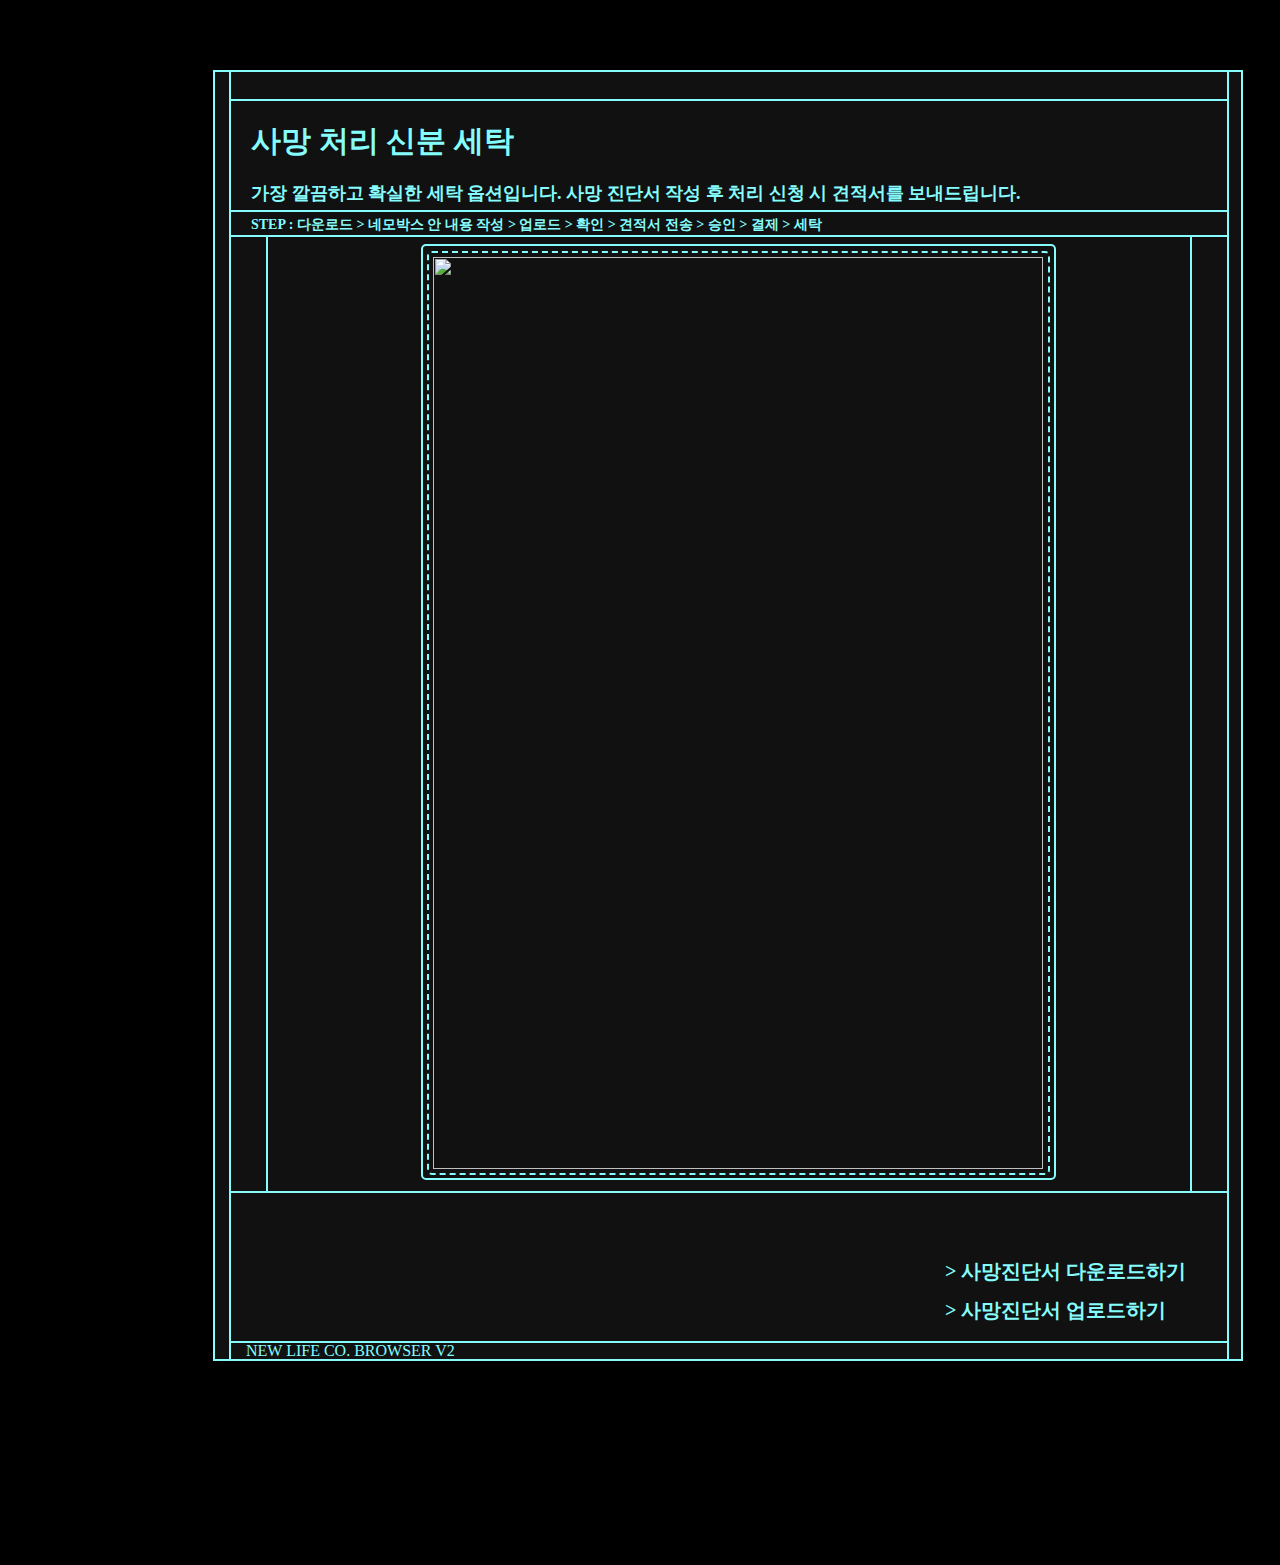
==== a.html @ 75939418 "Add files via upload" ====
<!DOCTYPE html>
<html>
<head>
	<link rel="preconnect" href="https://fonts.googleapis.com">
	<link rel="preconnect" href="https://fonts.gstatic.com" crossorigin>
	<link href="https://fonts.googleapis.com/css2?family=Chathura:wght@700&display=swap" rel="stylesheet">
	<meta charset="utf-8">
	<meta name="viewport" content="width=device-width, initial-scale=1">
	<title>뉴 - 라이프 신분 세탁</title>
	<link rel="stylesheet" href="a.css">
</head>
<body>
	<video autoplay muted loop plays-inline class="bg">
		<source src="bg.mp4" type="video/mp4">
	</video>
	<div class="box">
		<div class="boxinbox">
			<div class="wrapper">
				<img src="min.png" style="margin-right: 2px;">
				<img src="max.png" style="margin-right: 2px;">
				<img src="close.png">
			</div>
			<header>
				<h1>사망 처리 신분 세탁</h1>
				<h2>가장 깔끔하고 확실한 세탁 옵션입니다. 사망 진단서 작성 후 처리 신청 시 견적서를 보내드립니다.</h2>
			</header>
			<section class="step">
				<div>
					<h3>STEP : 다운로드 > 네모박스 안 내용 작성 > 업로드 > 확인 > 견적서 전송 > 승인 > 결제 > 세탁</h3>
				</div>
			</section>
			<section class="doc">
				<div class="docbox">
					<div class="docboxinbox">
						<div><img src="doca.jpg"></div>
					</div>
				</div>
			</section>
			<section class="buttons">
				<div class="txt">
					<h4>> 사망진단서 다운로드하기</h4>
					<h4>> 사망진단서 업로드하기</h4>
				</div>
			</section>
			<section class="minifooter">
				<p>NEW LIFE CO. BROWSER V2</p>
			</section>
		</div>
	</div>
</body>
</html>
---- a.css ----
@font-face {
  font-family: 'DungGeunMo', 'D2Coding';
  src: url('https://cdn.jsdelivr.net/gh/projectnoonnu/noonfonts_six@1.2/DungGeunMo.woff') format('woff') url('https://cdn.jsdelivr.net/gh/projectnoonnu/noonfonts_three@1.0/D2Coding.woff') format('woff');
  font-weight: 400;
  font-style: normal; 
}

body {
	cursor: url("cur.png");
  background: #000000;
  color: #86FCFD;
  position: relative;
}

.bg {
	position: absolute;
	right: 0;
	bottom: 0;
	top: -80px;
	height: 120%;
	z-index: -1;
	margin: 0px;
}

.box {
  margin: 70px 205px 204px 205px;
  width: 1030px;
  box-shadow: 20px 20px 45px #000000;
}

.boxinbox {
  width: 1000px;
  margin: -2px 14px;
}

.box, .boxinbox, header,.minifooter, .step, .doc, .buttons {
  box-sizing: border-box;
  background: #111111;
  border: 2px solid #86FCFD;
  height: 1291px;
}

.wrapper {
  display: flex;
  justify-content: space-between;
	width: 50px;
  align-items: center;
  padding: 6px 5px 6px 941px;
}

.wrapper img{
	width: 15px;
	height: 15px;
}

header {
  padding: 20px 50px 15px 20px;
  width: 1000px;
	height: 113px;
  margin-left: -2px;
 	font-family: 'DungGeunMo';
	font-style: normal;
	font-weight: 400;
}

h1 {
	font-size: 30px;
	margin: 0px;
}

header h2 {
	font-size: 18px;
	margin: 0px;
	margin-top: 19px;
}

.step, .doc, .buttons {
  font-family: 'DungGeunMo';
  background: #111111;
  width: 1000px;
  margin-left: -2px;
  margin-top: -2px;
}

.step {
	height: 27px;
  padding-left: 20px;
}

h3 {
	font-size: 14px;
	margin-top: 4px;
}

.doc {
	margin-left: 35px;
	width: 926px;
	height: 958px;
	display: flex;
	align-items: center;
	padding-left: 153px;
	padding-top: 3px;
}

.docbox {
	width: 627px;
	height: 930px;
	background: #111111;
	border: 2px solid #86FCFD;
	border-radius: 5px;
	margin-bottom: 7px;
	display: flex;
	align-items: center;
	padding-left: 4px;
	padding-top: 2px;
}

.docboxinbox{
	width: 615px;
	height: 917px;
	background: #111111;
	border: 2px dashed #86FCFD;
	border-radius: 5px;
	display: flex;
	align-items: center;
	padding-left: 4px;
	padding-top: 3px;
}

.docboxinbox img {
	width: 610px;
	height: 912px;
}

.buttons {
	height: 156px;
	padding-top: 80px;
	padding-left: 714px;
	font-size: 20px;
}

h4 {
	margin-top: -15px;
}

.minifooter {
	font-family: 'D2Coding';
	height: 20px;
	margin-top: -6px;
	padding-left: 15px;
	width: 1000px;
  margin-left: -2px;
  margin-bottom: 40px;
}

.minifooter p {
	margin-top: -0.7px;
}
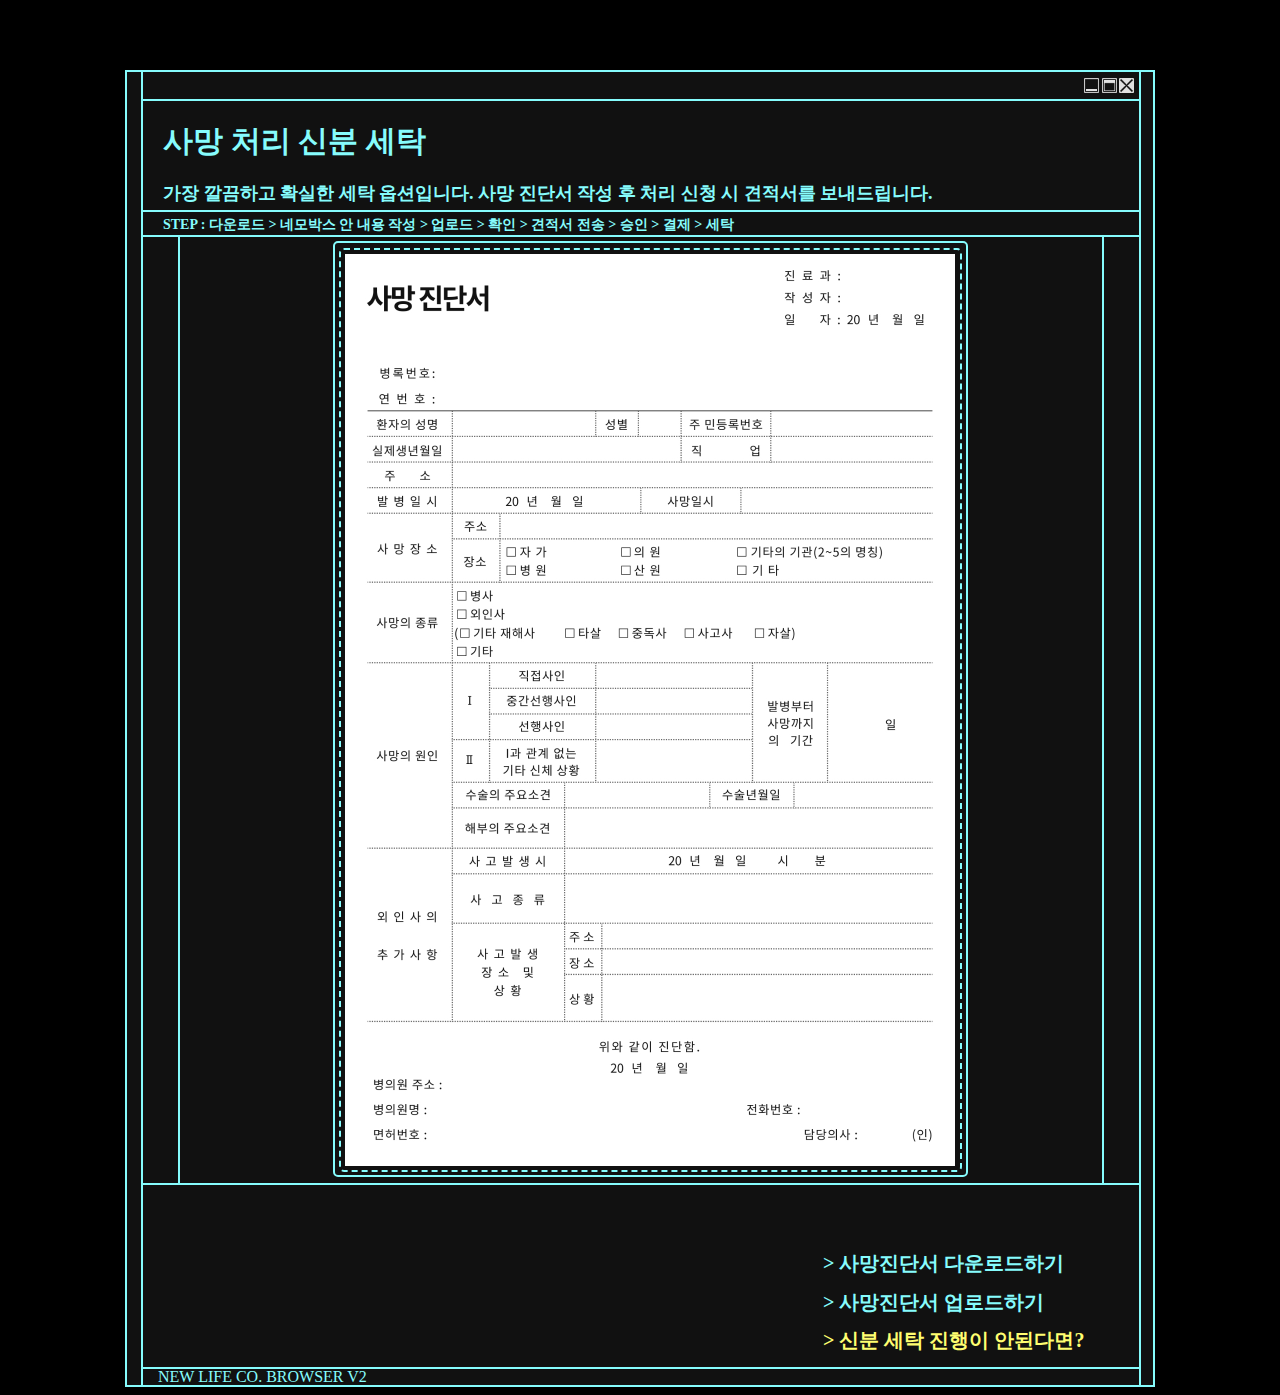
==== commit 5ad6ddcd: "Add files via upload" ====
--- a/a.html
+++ b/a.html
@@ -11,7 +11,7 @@
 </head>
 <body>
 	<video autoplay muted loop plays-inline class="bg">
-		<source src="bg.mp4" type="video/mp4">
+		<source src="bg2.mp4" type="video/mp4">
 	</video>
 	<div class="box">
 		<div class="boxinbox">
@@ -40,6 +40,7 @@
 				<div class="txt">
 					<h4>> 사망진단서 다운로드하기</h4>
 					<h4>> 사망진단서 업로드하기</h4>
+					<a href="b.html"><h4 class="next">> 신분 세탁 진행이 안된다면?</h4></a>
 				</div>
 			</section>
 			<section class="minifooter">
--- a/a.css
+++ b/a.css
@@ -6,8 +6,9 @@
   font-style: normal; 
 }
 
+html{scroll-behavior: smooth;}
+
 body {
-	cursor: url("cur.png");
   background: #000000;
   color: #86FCFD;
   position: relative;
@@ -18,13 +19,14 @@
 	right: 0;
 	bottom: 0;
 	top: -80px;
-	height: 120%;
+	width: 100%;
 	z-index: -1;
 	margin: 0px;
 }
 
 .box {
-  margin: 70px 205px 204px 205px;
+  margin: auto;
+  margin-top: 70px;
   width: 1030px;
   box-shadow: 20px 20px 45px #000000;
 }
@@ -38,7 +40,7 @@
   box-sizing: border-box;
   background: #111111;
   border: 2px solid #86FCFD;
-  height: 1291px;
+  height: 1317px;
 }
 
 .wrapper {
@@ -73,7 +75,7 @@
 	font-size: 18px;
 	margin: 0px;
 	margin-top: 19px;
-}
+	}
 
 .step, .doc, .buttons {
   font-family: 'DungGeunMo';
@@ -96,11 +98,11 @@
 .doc {
 	margin-left: 35px;
 	width: 926px;
-	height: 958px;
+	height: 950px;
 	display: flex;
 	align-items: center;
 	padding-left: 153px;
-	padding-top: 3px;
+	padding-top: 5px;
 }
 
 .docbox {
@@ -134,14 +136,29 @@
 }
 
 .buttons {
-	height: 156px;
+	height: 190px;
 	padding-top: 80px;
-	padding-left: 714px;
+	padding-left: 680px;
 	font-size: 20px;
 }
 
 h4 {
 	margin-top: -15px;
+}
+
+.txt a {
+	text-decoration: none;
+
+}
+
+.next{
+	color: #FFFE70;
+	animation: blink 0.8s infinite;
+}
+
+@keyframes blink{
+	0%{opacity: 0;}
+	100%{opacity: 1;}
 }
 
 .minifooter {
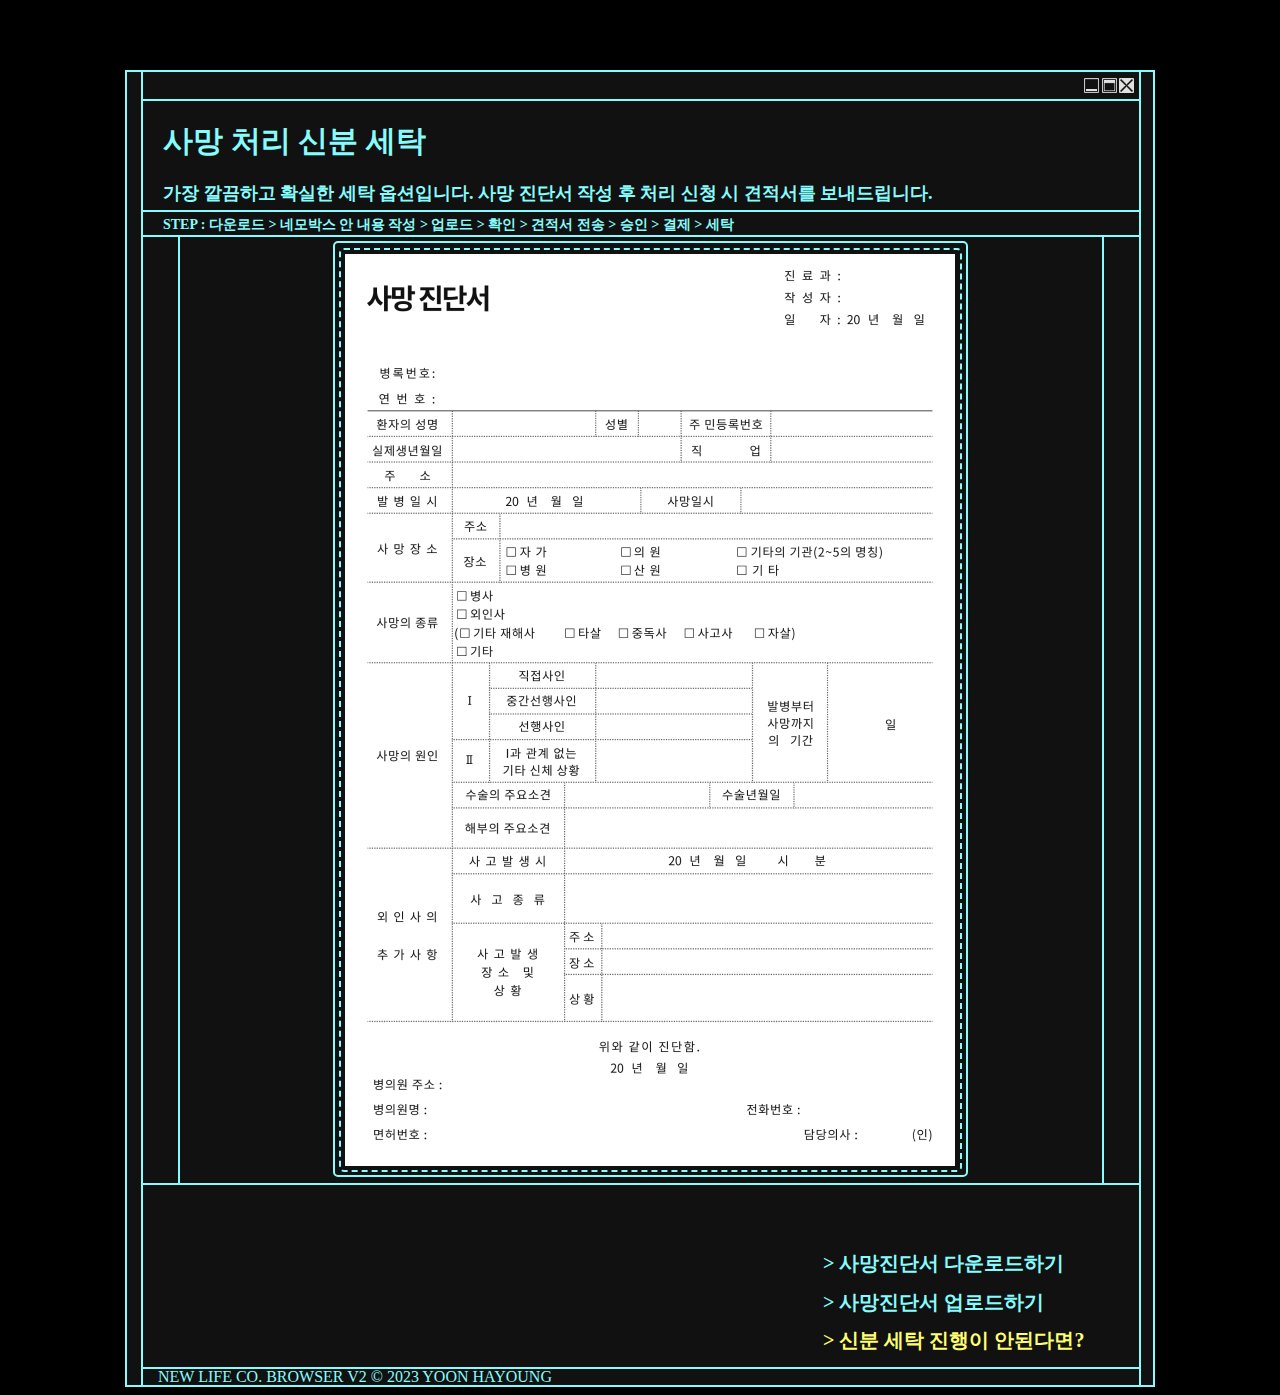
==== commit 5676ba2b: "Add files via upload" ====
--- a/a.html
+++ b/a.html
@@ -44,7 +44,7 @@
 				</div>
 			</section>
 			<section class="minifooter">
-				<p>NEW LIFE CO. BROWSER V2</p>
+				<p>NEW LIFE CO. BROWSER V2 © 2023 YOON HAYOUNG</p>
 			</section>
 		</div>
 	</div>
--- a/a.css
+++ b/a.css
@@ -148,7 +148,6 @@
 
 .txt a {
 	text-decoration: none;
-
 }
 
 .next{
